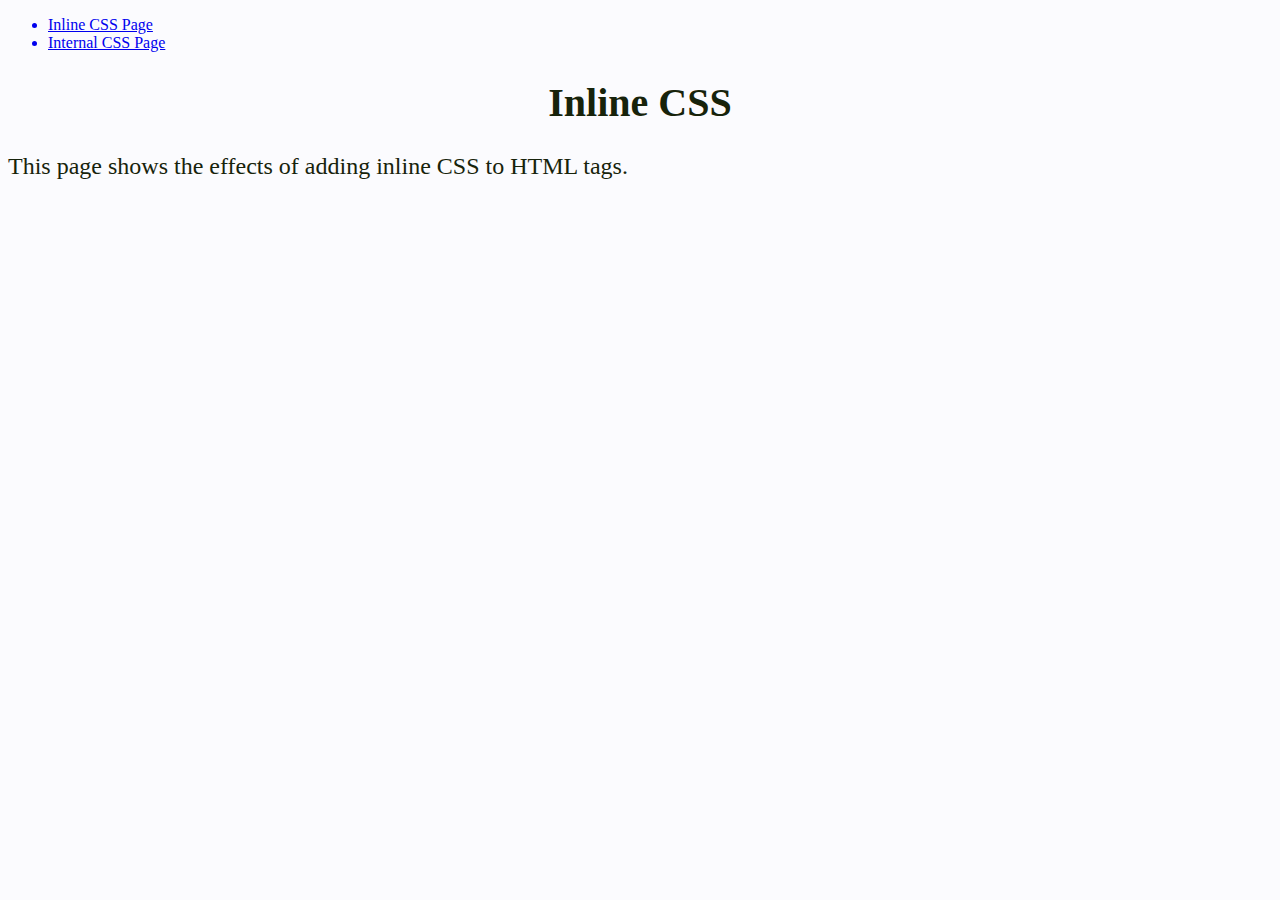
==== index.html @ 84e51776 "Initial Commit" ====
<!DOCTYPE html>
<html lang="en">
<head>
  <meta charset="UTF-8" />
  <meta http-equiv="X-UA-Compatible" content="IE=edge" />
  <meta name="viewport" content="width=device-width, initial-scale=1.0" />
  <title>Inline CSS</title>
</head>
<body style="background-color: #fbfbfe; color: #17230b;">
  <header>
    <nav>
      <ul>
        <a href="index.html"><li>Inline CSS Page</li></a>
        <a href="internal-css.html"><li>Internal CSS Page</li></a>
      </ul>
    </nav>
    <h1 style="text-align: center; font-size: 40px;">Inline CSS</h1>
  </header>
  <main>
    <p style="font-size: 24px;">This page shows the effects of adding inline CSS to HTML tags.</p>
  </main>
</body>
</html>
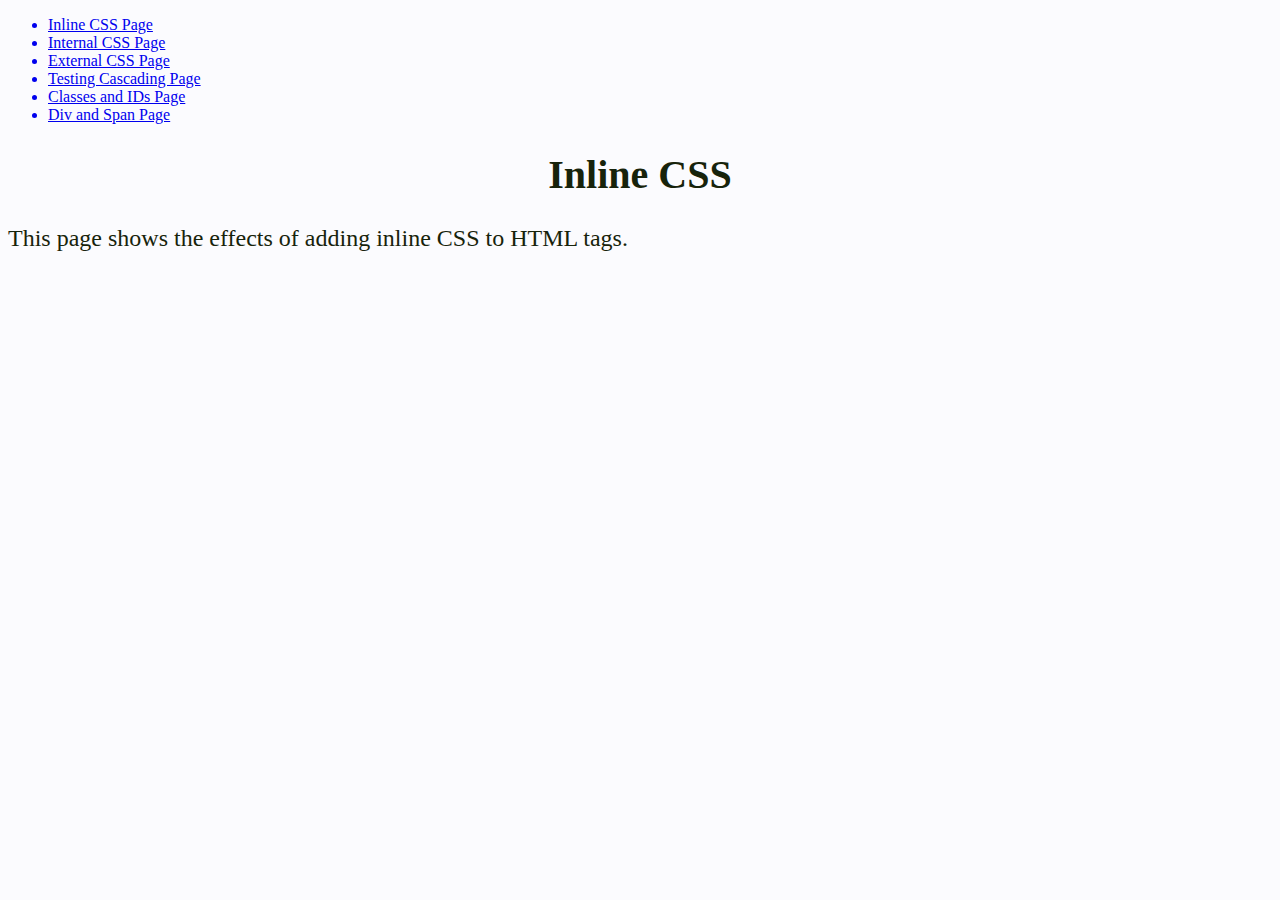
==== commit e2fa2fd4: "Classes and IDs and Div and Span Activities Adddition" ====
--- a/index.html
+++ b/index.html
@@ -10,8 +10,12 @@
   <header>
     <nav>
       <ul>
-        <a href="index.html"><li>Inline CSS Page</li></a>
-        <a href="internal-css.html"><li>Internal CSS Page</li></a>
+        <a href="index.html" class="nav-link"><li>Inline CSS Page</li></a>
+        <a href="internal-css.html" class="nav-link"><li>Internal CSS Page</li></a>
+        <a href="external-css.html" class="nav-link"><li>External CSS Page</li></a>
+        <a href="testing-cascading.html" class="nav-link"><li>Testing Cascading Page</li></a>
+        <a href="classes-and-ids.html" class="nav-link"><li>Classes and IDs Page</li></a>
+        <a href="div-and-span.html" class="nav-link"><li>Div and Span Page</li></a>
       </ul>
     </nav>
     <h1 style="text-align: center; font-size: 40px;">Inline CSS</h1>
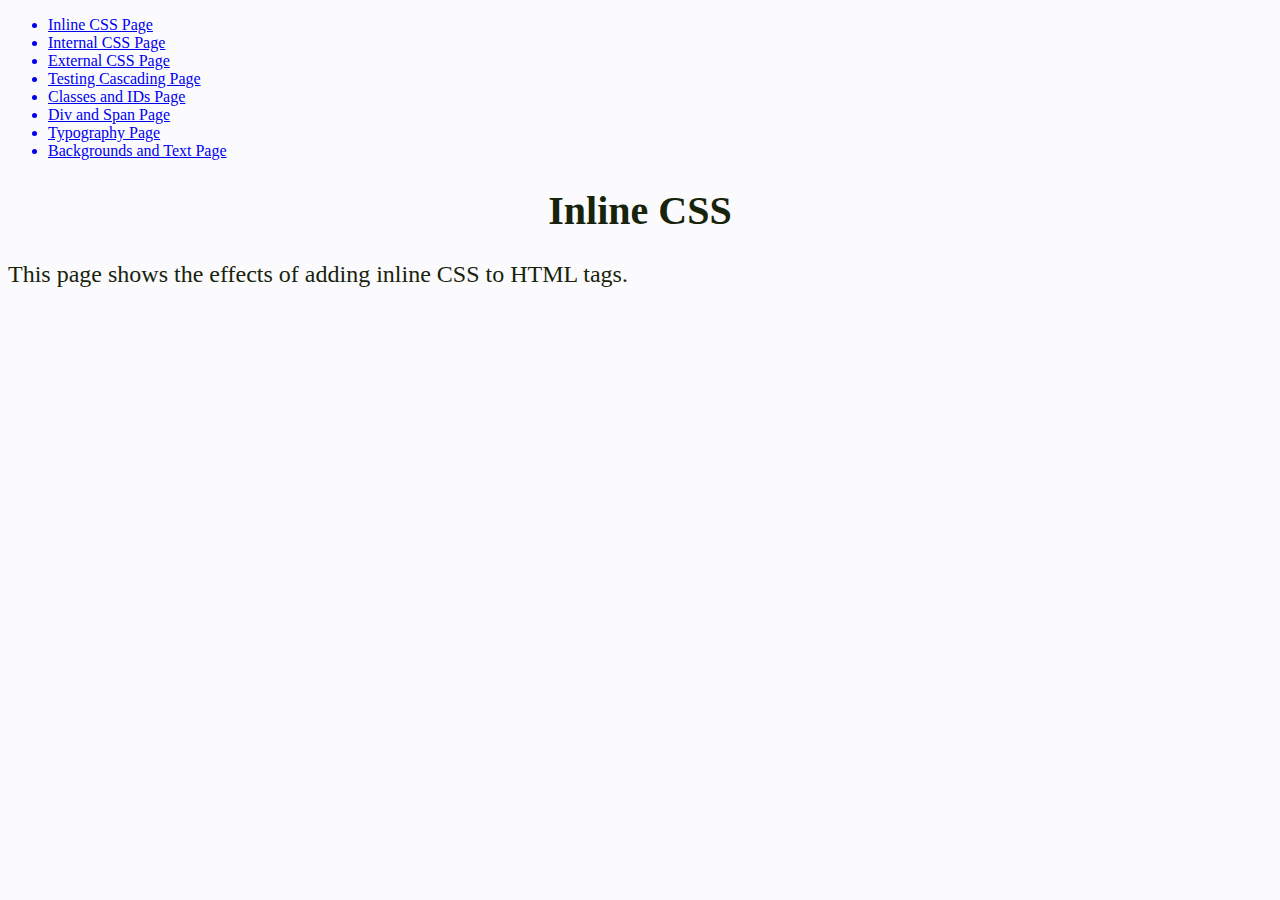
==== commit ad3a4d17: "Update for Backgrounds and Text activity" ====
--- a/index.html
+++ b/index.html
@@ -16,6 +16,8 @@
         <a href="testing-cascading.html" class="nav-link"><li>Testing Cascading Page</li></a>
         <a href="classes-and-ids.html" class="nav-link"><li>Classes and IDs Page</li></a>
         <a href="div-and-span.html" class="nav-link"><li>Div and Span Page</li></a>
+        <a href="typography.html" class="nav-link"><li>Typography Page</li></a>
+        <a href="backgrounds-and-text.html" class="nav-link"><li>Backgrounds and Text Page</li></a>
       </ul>
     </nav>
     <h1 style="text-align: center; font-size: 40px;">Inline CSS</h1>
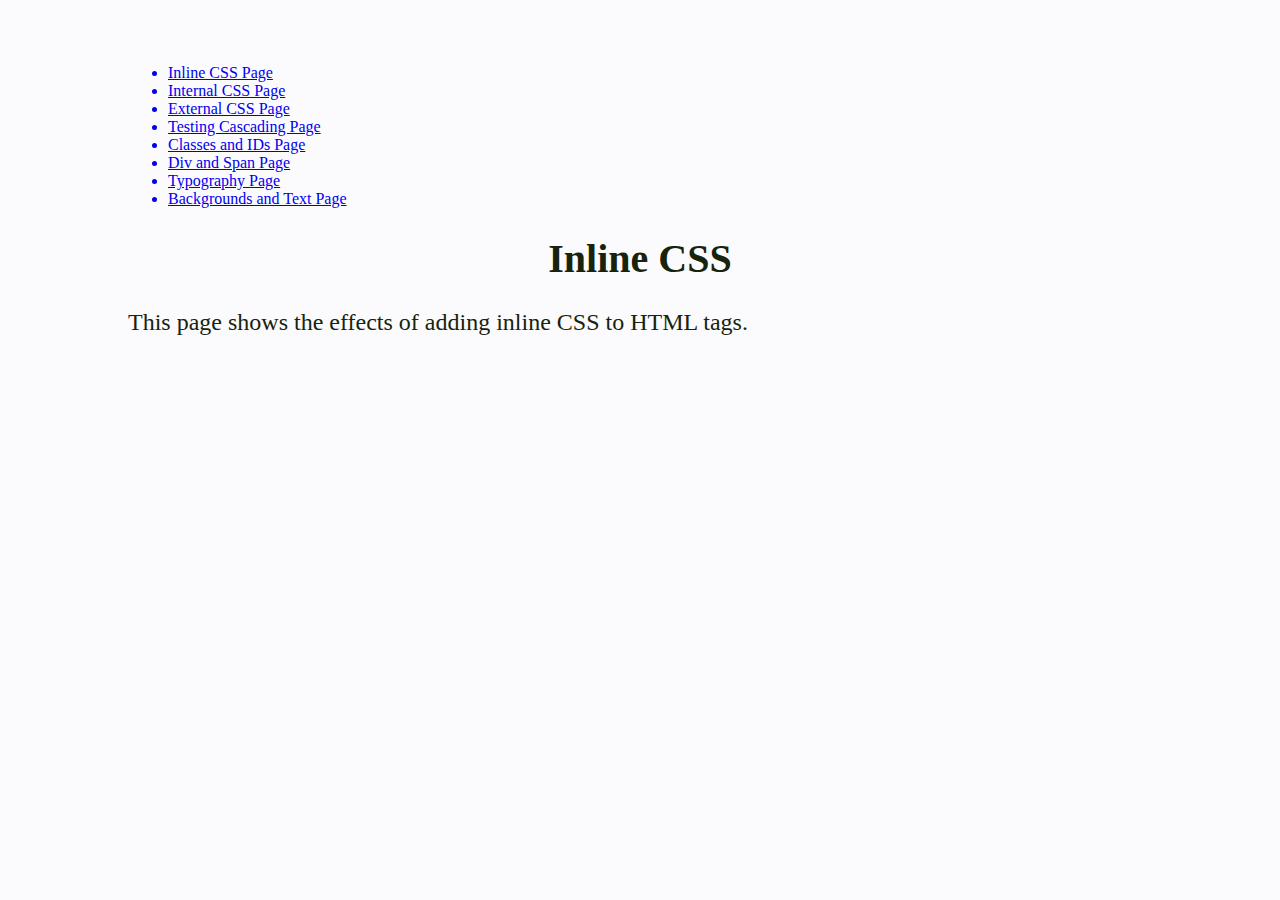
==== commit 0532ca76: "Box Model Activity update" ====
--- a/index.html
+++ b/index.html
@@ -6,7 +6,7 @@
   <meta name="viewport" content="width=device-width, initial-scale=1.0" />
   <title>Inline CSS</title>
 </head>
-<body style="background-color: #fbfbfe; color: #17230b;">
+<body style="background-color: #fbfbfe; color: #17230b; margin: 5% 10%;">
   <header>
     <nav>
       <ul>
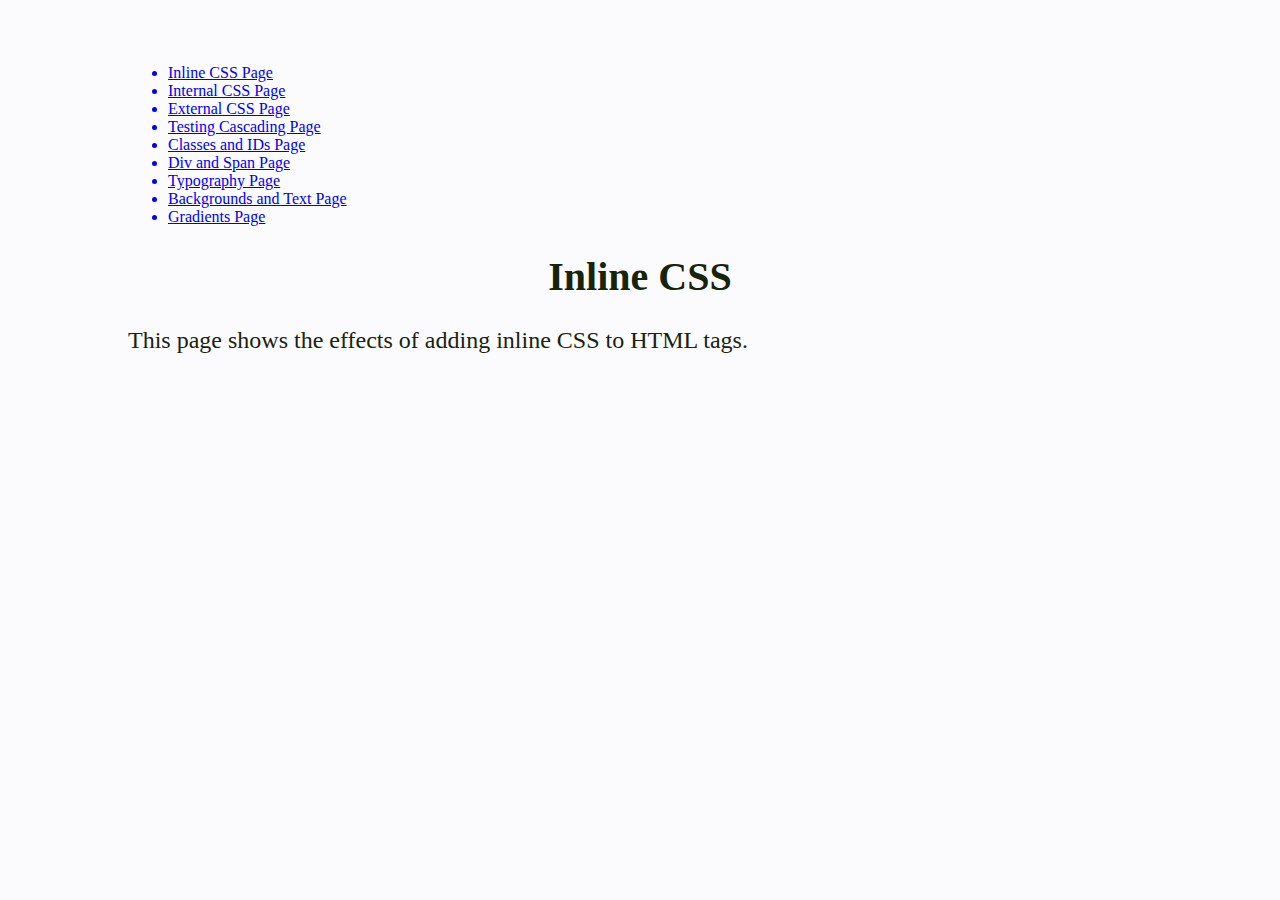
==== commit 85f3ee16: "New gradients activity" ====
--- a/index.html
+++ b/index.html
@@ -18,6 +18,7 @@
         <a href="div-and-span.html" class="nav-link"><li>Div and Span Page</li></a>
         <a href="typography.html" class="nav-link"><li>Typography Page</li></a>
         <a href="backgrounds-and-text.html" class="nav-link"><li>Backgrounds and Text Page</li></a>
+        <a href="gradients.html" class="nav-link"><li>Gradients Page</li></a>
       </ul>
     </nav>
     <h1 style="text-align: center; font-size: 40px;">Inline CSS</h1>
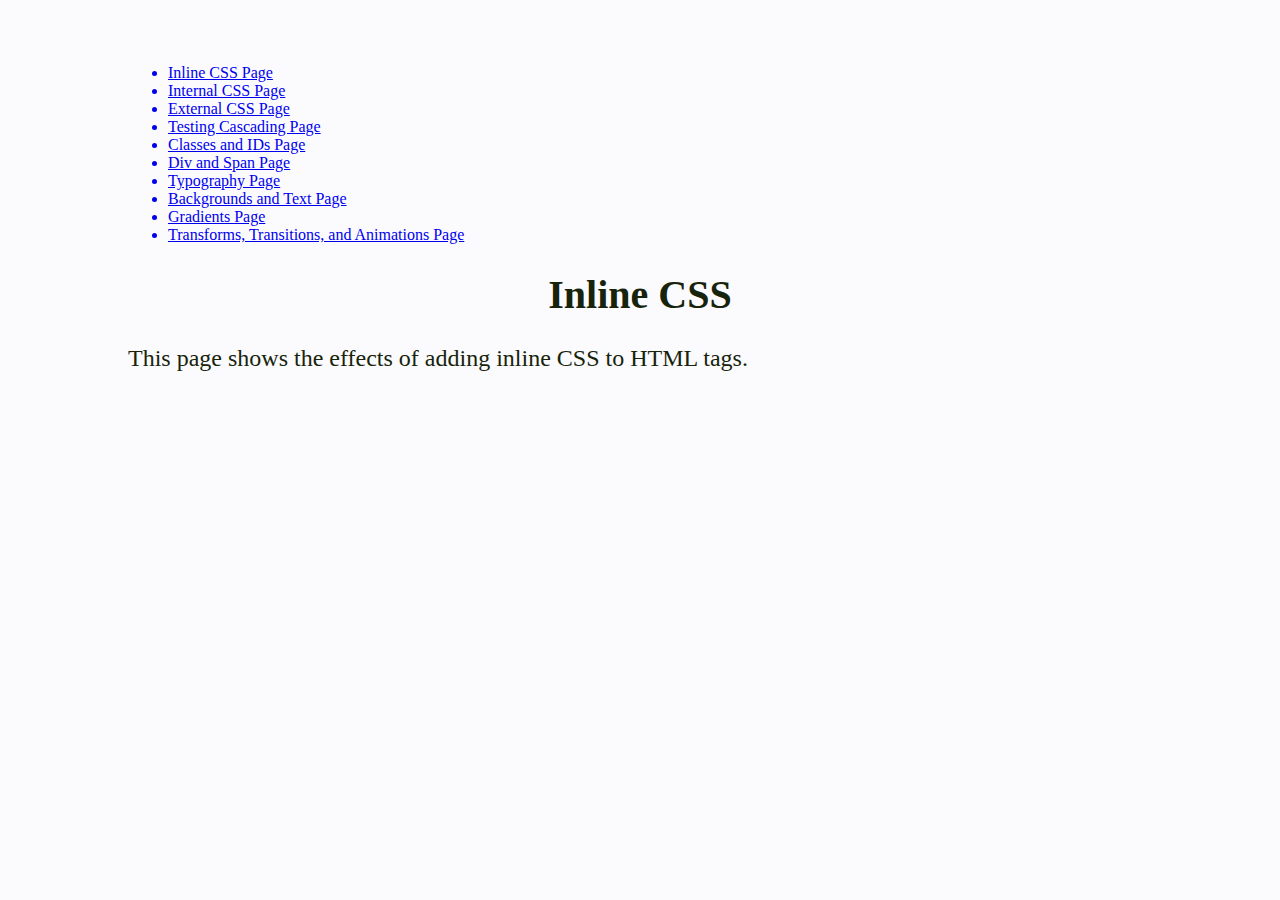
==== commit bbbaec4c: "Transforms and Transitions Activities" ====
--- a/index.html
+++ b/index.html
@@ -9,18 +9,20 @@
 <body style="background-color: #fbfbfe; color: #17230b; margin: 5% 10%;">
   <header>
     <nav>
-      <ul>
-        <a href="index.html" class="nav-link"><li>Inline CSS Page</li></a>
-        <a href="internal-css.html" class="nav-link"><li>Internal CSS Page</li></a>
-        <a href="external-css.html" class="nav-link"><li>External CSS Page</li></a>
-        <a href="testing-cascading.html" class="nav-link"><li>Testing Cascading Page</li></a>
-        <a href="classes-and-ids.html" class="nav-link"><li>Classes and IDs Page</li></a>
-        <a href="div-and-span.html" class="nav-link"><li>Div and Span Page</li></a>
-        <a href="typography.html" class="nav-link"><li>Typography Page</li></a>
-        <a href="backgrounds-and-text.html" class="nav-link"><li>Backgrounds and Text Page</li></a>
-        <a href="gradients.html" class="nav-link"><li>Gradients Page</li></a>
-      </ul>
-    </nav>
+      <nav>
+        <ul>
+          <a href="index.html" class="nav-link"><li>Inline CSS Page</li></a>
+          <a href="internal-css.html" class="nav-link"><li>Internal CSS Page</li></a>
+          <a href="external-css.html" class="nav-link"><li>External CSS Page</li></a>
+          <a href="testing-cascading.html" class="nav-link"><li>Testing Cascading Page</li></a>
+          <a href="classes-and-ids.html" class="nav-link"><li>Classes and IDs Page</li></a>
+          <a href="div-and-span.html" class="nav-link"><li>Div and Span Page</li></a>
+          <a href="typography.html" class="nav-link"><li>Typography Page</li></a>
+          <a href="backgrounds-and-text.html" class="nav-link"><li>Backgrounds and Text Page</li></a>
+          <a href="gradients.html" class="nav-link"><li>Gradients Page</li></a>
+          <a href="transforms-transitions-animations.html" class="nav-link"><li>Transforms, Transitions, and Animations Page</li></a>
+        </ul>
+      </nav>
     <h1 style="text-align: center; font-size: 40px;">Inline CSS</h1>
   </header>
   <main>
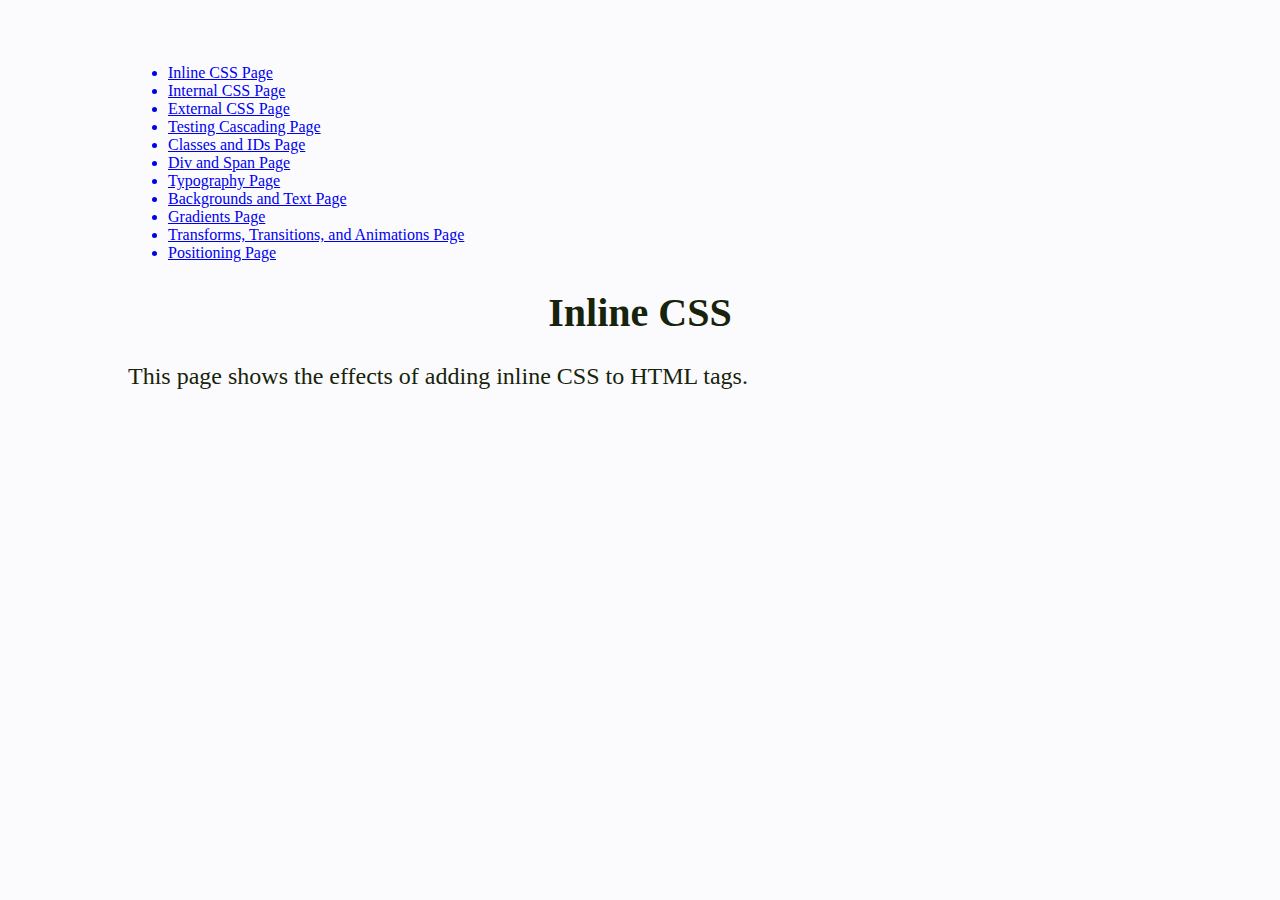
==== commit ca8d154f: "Blueprint for Positioning Activity" ====
--- a/index.html
+++ b/index.html
@@ -9,20 +9,20 @@
 <body style="background-color: #fbfbfe; color: #17230b; margin: 5% 10%;">
   <header>
     <nav>
-      <nav>
-        <ul>
-          <a href="index.html" class="nav-link"><li>Inline CSS Page</li></a>
-          <a href="internal-css.html" class="nav-link"><li>Internal CSS Page</li></a>
-          <a href="external-css.html" class="nav-link"><li>External CSS Page</li></a>
-          <a href="testing-cascading.html" class="nav-link"><li>Testing Cascading Page</li></a>
-          <a href="classes-and-ids.html" class="nav-link"><li>Classes and IDs Page</li></a>
-          <a href="div-and-span.html" class="nav-link"><li>Div and Span Page</li></a>
-          <a href="typography.html" class="nav-link"><li>Typography Page</li></a>
-          <a href="backgrounds-and-text.html" class="nav-link"><li>Backgrounds and Text Page</li></a>
-          <a href="gradients.html" class="nav-link"><li>Gradients Page</li></a>
-          <a href="transforms-transitions-animations.html" class="nav-link"><li>Transforms, Transitions, and Animations Page</li></a>
-        </ul>
-      </nav>
+      <ul>
+        <a href="index.html" class="nav-link"><li>Inline CSS Page</li></a>
+        <a href="internal-css.html" class="nav-link"><li>Internal CSS Page</li></a>
+        <a href="external-css.html" class="nav-link"><li>External CSS Page</li></a>
+        <a href="testing-cascading.html" class="nav-link"><li>Testing Cascading Page</li></a>
+        <a href="classes-and-ids.html" class="nav-link"><li>Classes and IDs Page</li></a>
+        <a href="div-and-span.html" class="nav-link"><li>Div and Span Page</li></a>
+        <a href="typography.html" class="nav-link"><li>Typography Page</li></a>
+        <a href="backgrounds-and-text.html" class="nav-link"><li>Backgrounds and Text Page</li></a>
+        <a href="gradients.html" class="nav-link"><li>Gradients Page</li></a>
+        <a href="transforms-transitions-animations.html" class="nav-link"><li>Transforms, Transitions, and Animations Page</li></a>
+        <a href="positioning.html" class="nav-link"><li>Positioning Page</li></a>      
+      </ul>
+    </nav>
     <h1 style="text-align: center; font-size: 40px;">Inline CSS</h1>
   </header>
   <main>
